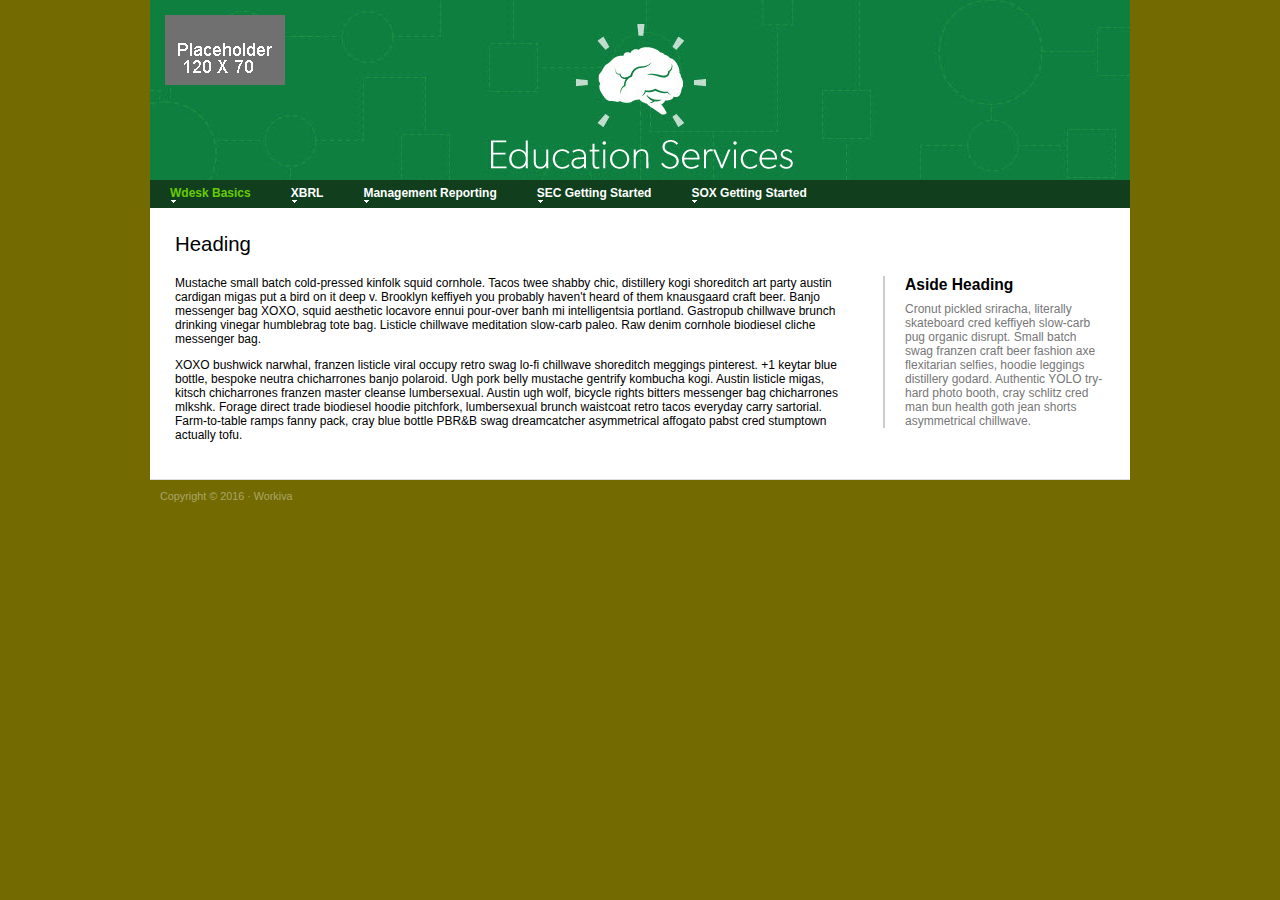
==== index.html @ 9bc0546f "INitial Commit" ====
<!DOCTYPE HTML>
<html>
	<head>
		<meta http-equiv="Content-Type" content="text/html; charset=UTF-8">
		<title>Wdesk University</title>
		<link rel="stylesheet" type="text/css" href="css/menu.css" />
		<script type="text/javascript" src="js/jquery-1.7.1.min.js"></script>
		<script type="text/javascript" src="js/jquery.dropmenu-1.1.4.js"></script>
		<script type="text/javascript" src="js/menu.js"></script>
	</head>
	<body>
		<div class="page">
			<header>
				<a class="logo" href="#"></a>
				</header>
				<nav class="nav_menu">
					<ul class="dropmenu">
						<li><a href="#"class="selected">Wdesk Basics</a>
							<ul>
								<li><a href="#">Sub Link 1-1</a></li>
								<li><a href="#">Sub Link 1-2</a></li>
								<li><a href="#">Sub Link 1-3</a></li>
							</ul>
						</li>
						<li><a href="#">XBRL</a>
							<ul>
								<li><a href="#">Sub Link 2-1</a></li>
								<li><a href="#">Sub Link 2-2</a></li>
								<li><a href="#">Sub Link 2-3</a></li>
							</ul>
						</li>
						<li><a href="#">Management Reporting</a>
							<ul>
								<li><a href="#">Sub Link 2-1</a></li>
								<li><a href="#">Sub Link 2-2</a></li>
								<li><a href="#">Sub Link 2-3</a></li>
							</ul>
						</li>
						<li><a href="#">SEC Getting Started</a>
							<ul>
								<li><a href="#">Sub Link 4-1</a></li>
								<li><a href="#">Sub Link 4-2</a>
									<ul>
										<li><a href="#">Sub Link 4-2-1</a></li>
										<li><a href="#">Sub Link 4-2-2</a></li>
										<li><a href="#">Sub Link 4-2-3</a></li>
									</ul>
								</li>
								<li><a href="#">Sub Link 4-3</a></li>
							</ul>
						</li>
						<li><a href="#">SOX Getting Started</a>
							<ul>
								<li><a href="#">Sub Link 2-1</a></li>
								<li><a href="#">Sub Link 2-2</a></li>
								<li><a href="#">Sub Link 2-3</a></li>
							</ul>
						</li>
					</ul>
				</nav>
			
			<article>
				<h1>Heading</h1>
				<aside>
					<h2>Aside Heading</h2>
					<p>Cronut pickled sriracha, literally skateboard cred keffiyeh slow-carb pug organic disrupt. Small batch swag franzen craft beer fashion axe flexitarian selfies, hoodie leggings distillery godard. Authentic YOLO try-hard photo booth, cray schlitz cred man bun health goth jean shorts asymmetrical chillwave.</p>
				</aside>
				<p>Mustache small batch cold-pressed kinfolk squid cornhole. Tacos twee shabby chic, distillery kogi shoreditch art party austin cardigan migas put a bird on it deep v. Brooklyn keffiyeh you probably haven't heard of them knausgaard craft beer. Banjo messenger bag XOXO, squid aesthetic locavore ennui pour-over banh mi intelligentsia portland. Gastropub chillwave brunch drinking vinegar humblebrag tote bag. Listicle chillwave meditation slow-carb paleo. Raw denim cornhole biodiesel cliche messenger bag.</p>
				<p>XOXO bushwick narwhal, franzen listicle viral occupy retro swag lo-fi chillwave shoreditch meggings pinterest. +1 keytar blue bottle, bespoke neutra chicharrones banjo polaroid. Ugh pork belly mustache gentrify kombucha kogi. Austin listicle migas, kitsch chicharrones franzen master cleanse lumbersexual. Austin ugh wolf, bicycle rights bitters messenger bag chicharrones mlkshk. Forage direct trade biodiesel hoodie pitchfork, lumbersexual brunch waistcoat retro tacos everyday carry sartorial. Farm-to-table ramps fanny pack, cray blue bottle PBR&B swag dreamcatcher asymmetrical affogato pabst cred stumptown actually tofu.</p>
				<div class="clear-all"></div>
			</article>
			<footer>Copyright &copy; 2016 &middot Workiva</footer>
		</div>
	</body>
</html>
---- css/menu.css ----
/* Main Body Style */

body { font: 12px Arial; margin: 0px; padding: 0px 20px; background-color: #736b02; }

h1 { margin: 0 0 1em 0;  font-size: 1.7em; font-weight: normal; }
h2 { margin: 0 0 .5em 0; font-size: 1.3em; }
p { margin: 0 0 1em 0; }
aside p { color: #777; }
footer { font-size: .9em; }


/* Layout */
.page { max-width: 980px; margin: 0px auto; padding: 0px; }
header { position: relative; height: 100px; margin: 0px; padding-top: 80px; background: url(../images/banner.jpg) no-repeat 50% 0px; }
header a.logo { width: 120px; height: 70px; position: absolute; top: 15px; left: 15px; background: url(../images/logo.png) no-repeat 0px 0px; display: inline-block; }
nav { background-color: #113f1e; }
article {max-height: 500px; margin: 0px; padding: 25px; background-color: #fff; }
aside { width: 200px; float: right; margin: 0px 0px 10px 40px; padding: 0px 0px 0px 20px; border-left: 2px solid #ccc; }
aside p { margin: 0px; }
footer { border-top: 1px solid #ddd; margin: 0px; padding: 10px 25px 10px 10px; color: rgba(255,255,255,.4); }

.clear { clear: both; line-height: 1px; }


/* Dropdown Menus */

	.nav_menu {position: relative; z-index: 1000; margin: 0px; padding: 0px; }

	/* drop menu */
	.nav_menu .dropmenu {margin: 0; padding: 0; height: 28px; display: none; /* displays after menu load */ }
	
	/* all items  */
	.nav_menu ul.dropmenu li { height: 28px; }
	.nav_menu ul.dropmenu li:hover { background-color: #246130; }
	.nav_menu ul.dropmenu li.selected { background-color: #66cc00; }
	.nav_menu ul.dropmenu li a { color: #fff; text-decoration: none; padding: 0px; line-height: 12px; }
	.nav_menu ul.dropmenu li.selected a { color: #66cc00; }
	
	/* topitems */
	.nav_menu ul.dropmenu { margin: 0px; padding: 0px; }
	.nav_menu ul.dropmenu a.toplevel { height: auto; margin: 7px 20px 7px 20px; padding: 0px 0px 4px 0px; color: #fff; font-weight: bold; text-decoration: none; }
	.nav_menu ul.dropmenu a.toplevel.hover { color: #fff; }
	.nav_menu ul.dropmenu a.toplevel.selected { color: #66cc00; }
	.nav_menu ul.dropmenu a.toplevel.hover.selected {  }
	
	/* subitems */
	.nav_menu ul.dropmenu li ul { background-color: #246130; border-top: 1px solid #fff; }
	.nav_menu ul.dropmenu li ul li a.sublevel { color: #fff; width: 150px; padding: 5px 5px 5px 20px; margin: 0px; }
	.nav_menu ul.dropmenu li ul li a.sublevel.hover { color: #fff; background-color: #68a804; }
	.nav_menu ul.dropmenu li ul li a.sublevel.selected { color: #66cc00; }
	.nav_menu ul.dropmenu li ul li a.sublevel.hover.selected {  }
	
	/* sub subitems */
	.nav_menu ul.dropmenu li ul ul { left: -10px; border: none; border-left: 1px solid #fff; }
	
	/* Sub Menu Indicators */
	.nav_menu ul.dropmenu a.indicator { background: url(../images/arrow_right.gif) no-repeat right 50%; }
	.nav_menu ul.dropmenu a.toplevel.indicator { background: url(../images/arrow_down.gif) no-repeat 0px bottom; }

@media screen and (min-width: 200px)
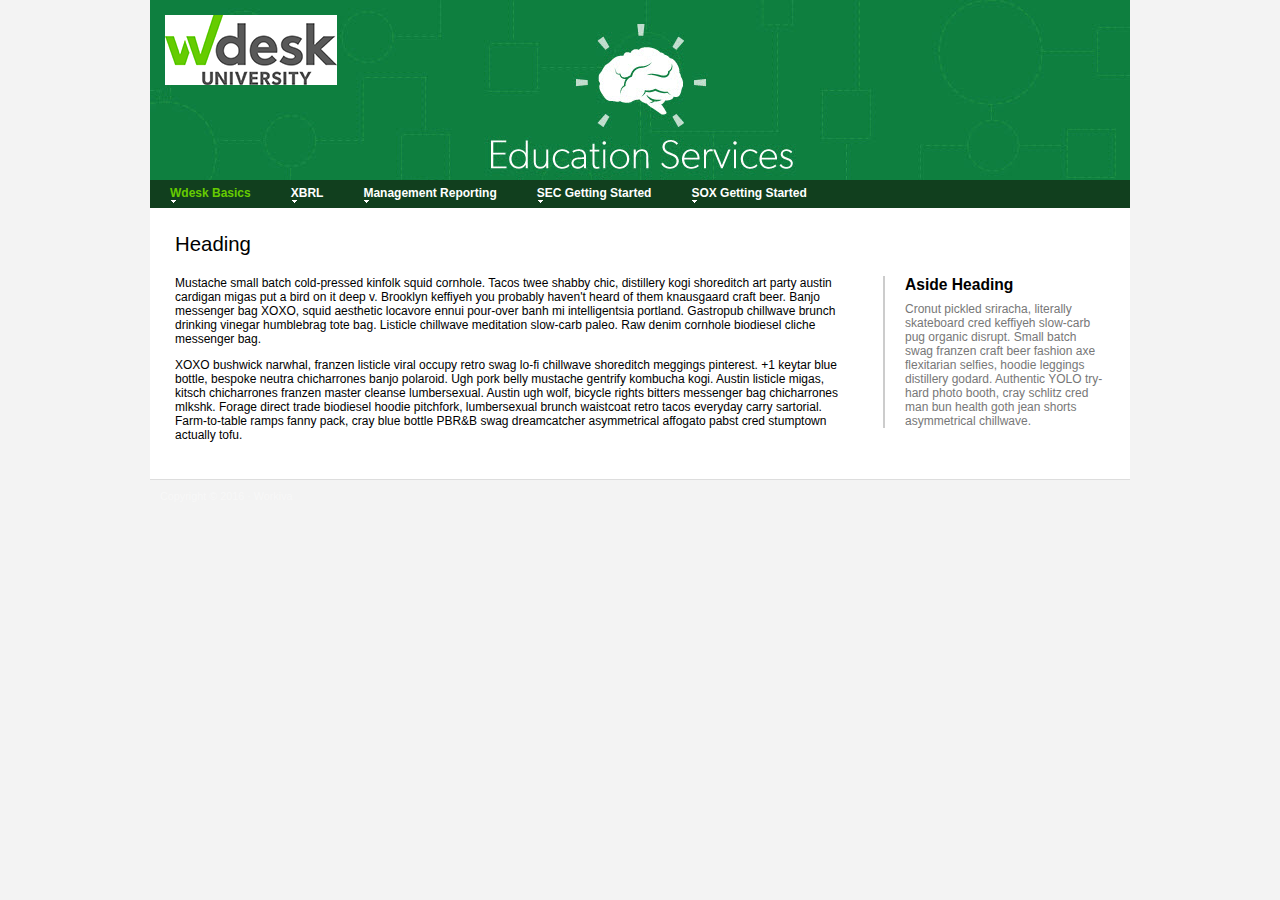
==== commit 1a4412ce: "Added new logo and Storyline files. Linked to storyline video." ====
--- a/index.html
+++ b/index.html
@@ -49,9 +49,9 @@
 								<li><a href="#">Sub Link 4-3</a></li>
 							</ul>
 						</li>
-						<li><a href="#">SOX Getting Started</a>
+						<li><a href="assets/story_html5.html" target="_blank">SOX Getting Started</a>
 							<ul>
-								<li><a href="#">Sub Link 2-1</a></li>
+							  <li><a href="#">Wdesk Home</a></li>
 								<li><a href="#">Sub Link 2-2</a></li>
 								<li><a href="#">Sub Link 2-3</a></li>
 							</ul>
--- a/css/menu.css
+++ b/css/menu.css
@@ -1,7 +1,7 @@
 
 /* Main Body Style */
 
-body { font: 12px Arial; margin: 0px; padding: 0px 20px; background-color: #736b02; }
+body { font: 12px Arial; margin: 0px; padding: 0px 20px; background-color: #f3f3f3; }
 
 h1 { margin: 0 0 1em 0;  font-size: 1.7em; font-weight: normal; }
 h2 { margin: 0 0 .5em 0; font-size: 1.3em; }
@@ -13,7 +13,7 @@
 /* Layout */
 .page { max-width: 980px; margin: 0px auto; padding: 0px; }
 header { position: relative; height: 100px; margin: 0px; padding-top: 80px; background: url(../images/banner.jpg) no-repeat 50% 0px; }
-header a.logo { width: 120px; height: 70px; position: absolute; top: 15px; left: 15px; background: url(../images/logo.png) no-repeat 0px 0px; display: inline-block; }
+header a.logo { width: 172px; height: 70px; position: absolute; top: 15px; left: 15px; background: url(../images/WdeskUniversity.png) no-repeat 0px 0px; display: inline-block; }
 nav { background-color: #113f1e; }
 article {max-height: 500px; margin: 0px; padding: 25px; background-color: #fff; }
 aside { width: 200px; float: right; margin: 0px 0px 10px 40px; padding: 0px 0px 0px 20px; border-left: 2px solid #ccc; }
